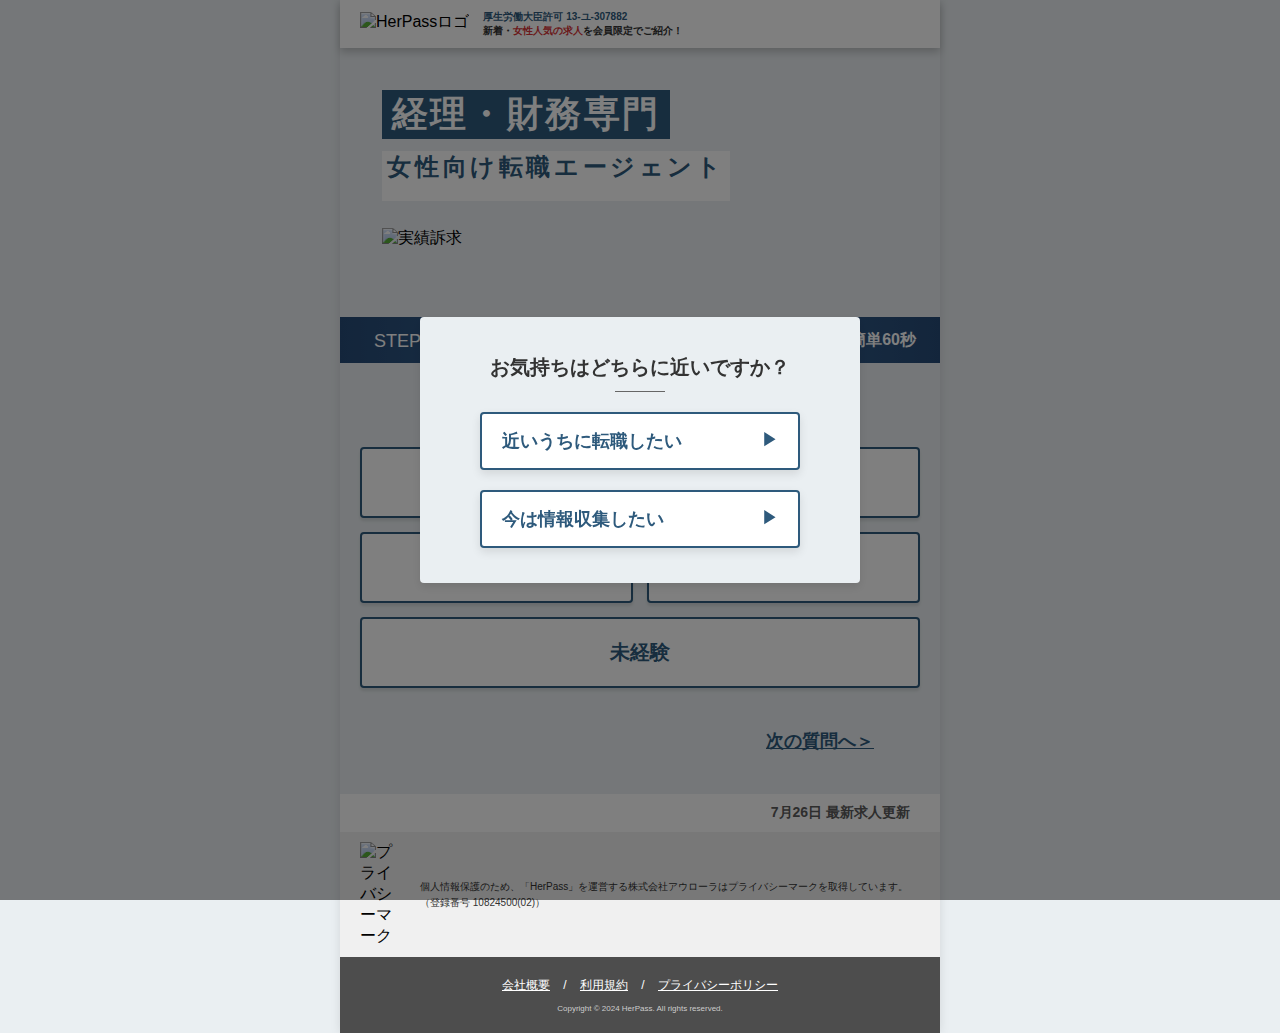
==== google-01/index.html @ 75fed2e5 "Update index.html" ====
<!DOCTYPE html>
<html lang="ja">
    <head>
        <!-- Google Tag Manager -->
<script>(function(w,d,s,l,i){w[l]=w[l]||[];w[l].push({'gtm.start':
new Date().getTime(),event:'gtm.js'});var f=d.getElementsByTagName(s)[0],
j=d.createElement(s),dl=l!='dataLayer'?'&l='+l:'';j.async=true;j.src=
'https://www.googletagmanager.com/gtm.js?id='+i+dl;f.parentNode.insertBefore(j,f);
})(window,document,'script','dataLayer','GTM-T2VVNZTH');</script>
<!-- End Google Tag Manager -->
        <meta charset="UTF-8">
        <meta name="viewport" content="width=device-width, initial-scale=1.0">
        <title>HerPass | 女性向け経理職特化転職エージェント</title>
        <meta nama="description" content="経理職特化の女性向け転職エージェント。取扱求人は経理・財務職に特化し、リモート可、収入アップなど、優良求人をご紹介可能。紹介後は、アドバイザーによる選考対策を実施。入社まで手厚くサポートいたします。">
        <link rel="stylesheet" href="styles.css">
    </head>
    <body>
        <!-- Google Tag Manager (noscript) -->
<noscript><iframe src="https://www.googletagmanager.com/ns.html?id=GTM-T2VVNZTH"
height="0" width="0" style="display:none;visibility:hidden"></iframe></noscript>
<!-- End Google Tag Manager (noscript) -->
        <header class="header">
            <div class="header-content">
                <img src="https://github.com/hiroto041/herpass-entryform-google/blob/main/HerPass%E3%83%AD%E3%82%B3%E3%82%99_%E9%80%8F%E9%81%8E%20.png?raw=true" alt="HerPassロゴ" class="logo">
                <div class="header-text">
                    <p class="header-text-top">厚生労働大臣許可 13-ユ-307882</p>
                    <p class="header-text-foot">新着・<span class="highlight-text">女性人気の求人</span>を会員限定でご紹介！</p>
                </div>
            </div>
        </header>
        
        <!-- モーダル -->
        <div id="modal" class="modal">
            <div class="modal-content">
                <h2>お気持ちはどちらに近いですか？</h2>
                <hr class="modal-divider">
                <button class="modal-button" onclick="selectIntent('soon')">
                    近いうちに転職したい <span class="modal-button-arrow">▶︎</span>
                </button>
                <button class="modal-button" onclick="selectIntent('research')">
                    今は情報収集したい <span class="modal-button-arrow">▶︎</span>
                </button>
            </div>
        </div>

        <!-- 離脱確認モーダル -->
        <div id="exitModal" class="modal-back" style="display: none;">
            <div class="modal-back-content">
                <button class="close-button" onclick="closeModal()">×</button>
                <h2>【10月28日 新着あり】<br><span class="hikoukai">非公開の人気求人多数！</span></h2>
                <div class="job-list">
                    <div class="job-item">
                        <img src="https://github.com/hiroto041/herpass-entryform-google/blob/main/%E9%9B%A2%E8%84%B1%E3%83%9B%E3%82%9A%E3%83%83%E3%83%95%E3%82%9A%E3%82%A2%E3%83%83%E3%83%95%E3%82%9A1.png?raw=true" alt="Job 1 Image">
                        <p class="salary"><span class="salary-nensyu">年収</span> <span class="salary-num">800</span><span class="salary-tani">万円</span></p>
                        <p class="company">東証グロース上場 IT企業</p>
                        <p class="tags"><span class="tag">リモート可</span> <span class="tag">フレックス</span></p>
                    </div>
                    <div class="job-item">
                        <img src="https://github.com/hiroto041/herpass-entryform-google/blob/main/%E9%9B%A2%E8%84%B1%E3%83%9B%E3%82%9A%E3%83%83%E3%83%95%E3%82%9A%E3%82%A2%E3%83%83%E3%83%95%E3%82%9A2.png?raw=true" alt="Job 2 Image">
                        <p class="salary"><span class="salary-nensyu">年収</span> <span class="salary-num">1,200</span><span class="salary-tani">万円</span></p>
                        <p class="company">エンタメ系急成長企業</p>
                        <p class="tags"><span class="tag">リモート可</span> <span class="tag">副業OK</span></p>
                    </div>
                    <div class="job-item">
                        <img src="https://github.com/hiroto041/herpass-entryform-google/blob/main/%E9%9B%A2%E8%84%B1%E3%83%9B%E3%82%9A%E3%83%83%E3%83%95%E3%82%9A%E3%82%A2%E3%83%83%E3%83%95%E3%82%9A3.png?raw=true" alt="Job 3 Image">
                        <p class="salary"><span class="salary-nensyu">年収</span> <span class="salary-num">600</span><span class="salary-tani">万円</span></p>
                        <p class="company">東証プライム上場メーカー</p>
                        <p class="tags"><span class="tag">完全週休2日</span> <span class="tag">リモート可</span></p>
                    </div>
                    <div class="job-item">
                        <img src="https://github.com/hiroto041/herpass-entryform-google/blob/main/%E9%9B%A2%E8%84%B1%E3%83%9B%E3%82%9A%E3%83%83%E3%83%95%E3%82%9A%E3%82%A2%E3%83%83%E3%83%95%E3%82%9A4.png?raw=true" alt="Job 4 Image">
                        <p class="salary"><span class="salary-nensyu">年収</span> <span class="salary-num">780</span><span class="salary-tani">万円</span></p>
                        <p class="company">東証プライム上場 IT企業</p>
                        <p class="tags"><span class="tag">年休127日</span> <span class="tag">フレックス</span></p>
                    </div>
                    <p class="disclaimer">※表示している求人は一例です。</p>
                </div>
                <div class="content-under">
                    <p class="description">ご入力いただくと<br>非公開求人をご紹介可能です。</p>
                    <button class="continue-button">入力を続ける ▶︎</button>
                </div>
            </div>
        </div>

        <script>
            document.addEventListener("DOMContentLoaded", function() {
                const dateElement = document.querySelector("#exitModal h2");
                const today = new Date();
                const month = today.getMonth() + 1;
                const day = today.getDate();
        
                dateElement.innerHTML = `【${month}月${day}日 新着あり】<br><span class="hikoukai">非公開の人気求人多数！</span>`;
            });
        </script>

        <!-- メインビジュアル -->
        <div class="main-visual ">
            <div class="main-visual-text">
                <h1>経理・財務専門</h1>
                <h2>女性向け転職エージェント</h2>
            </div>
            <img src="https://github.com/hiroto041/herpass-entryform-google/blob/main/%E5%AE%9F%E7%B8%BE.png?raw=true" alt="実績訴求">
        </div>


       
        <!-- プログレスバー -->
        <div class="progress-bar-container">
            <span class="step-text">STEP</span>
            <ul class="progress-bar">
                <li class="active"></li>
                <li></li>
                <li></li>
                <li></li>
                <li></li>
            </ul>
            <div class="vertical-line"></div>
            <span class="easy-text">簡単60秒</span>
        </div>
        

        <!-- フォーム -->
        <form id="multiStepForm">
            <div class="step-wrapper">
                <!-- STEP 1 -->
                <div class="step active">
                    <label class="label" for="experience">経理・財務の実務経験は何年ですか？</label>
                    <div class="options">
                        <button type="button" class="option-button" onclick="selectOption('3年未満', 'experience')">3年未満</button>
                        <button type="button" class="option-button" onclick="selectOption('3~5年', 'experience')">3~5年</button>
                        <button type="button" class="option-button" onclick="selectOption('6~10年', 'experience')">6~10年</button>
                        <button type="button" class="option-button" onclick="selectOption('11年以上', 'experience')">11年以上</button>
                        <button type="button" class="option-button option-button1-5" onclick="selectOption('未経験', 'experience')">未経験</button>
                    </div>
                    <div class="button-container-1">
                        <button class="next-button-1" type="button" onclick="nextStep()">次の質問へ＞</button>
                    </div>
                </div>

                <!-- STEP 2 (転職希望時期) -->
                <div class="step">
                    <label class="label" for="timing">転職希望時期はいつですか？</label>
                    <div class="options">
                        <!-- category='timing' を渡す -->
                        <button type="button" class="option-button" onclick="selectOption('すぐに', 'timing')">すぐに</button>
                        <button type="button" class="option-button" onclick="selectOption('3ヶ月以内', 'timing')">3ヶ月以内</button>
                        <button type="button" class="option-button" onclick="selectOption('6ヶ月以内', 'timing')">6ヶ月以内</button>
                        <button type="button" class="option-button" onclick="selectOption('1年以内', 'timing')">1年以内</button>
                        <button type="button" class="option-button" onclick="selectOption('まだ決まっていない', 'timing')">未定</button>
                    </div>
                    <div class="button-container">
                        <button class="back-button" type="button" onclick="prevStep()">＜前に戻る</button>
                        <button class="next-button" type="button" onclick="nextStep()">次の質問へ＞</button>
                    </div>
                </div>

                <!-- STEP 3 (現在の年収) -->
                <div class="step">
                    <label class="label" for="salary">現在の年収を教えてください</label>
                    <div class="options-3">
                        <!-- category='salary' を渡す -->
                        <button type="button" class="option-button-3" onclick="selectOption('300万円未満', 'salary')">300<span> 万円未満</span></button>
                        <button type="button" class="option-button-3" onclick="selectOption('300~399万円', 'salary')">300~399<span> 万円</span></button>
                        <button type="button" class="option-button-3" onclick="selectOption('400~499万円', 'salary')">400~499<span> 万円</span></button>
                        <button type="button" class="option-button-3" onclick="selectOption('500~599万円', 'salary')">500~599<span> 万円</span></button>
                        <button type="button" class="option-button-3" onclick="selectOption('600~699万円', 'salary')">600~699<span> 万円</span></button>
                        <button type="button" class="option-button-3" onclick="selectOption('700~799万円', 'salary')">700~799<span> 万円</span></button>
                        <button type="button" class="option-button-3" onclick="selectOption('800~999万円', 'salary')">800~999<span> 万円</span></button>
                        <button type="button" class="option-button-3" onclick="selectOption('1000~1199万円', 'salary')">1000<span> 万円〜</span></button>
                    </div>
                    <div class="button-container">
                        <button class="back-button" type="button" onclick="prevStep()">＜前に戻る</button>
                        <button class="next-button" type="button" onclick="nextStep()">次の質問へ＞</button>
                    </div>
                </div>

                <!-- STEP 4 -->
                <div class="step">
                    <div class="step-4">
                        <label class="label-lock"><img src="https://raw.githubusercontent.com/hiroto041/herpass-entryform-google/dbbeb725d29d3e082621451eec2b8fcae833cbe4/iconmonstr-lock-1.svg" alt=""><span>公開されません</span></label>
                        <label class="step-4-label" for="name">お名前</label>
                        <input type="text" id="name" placeholder="例：山田花子" required>
                        <label class="step-4-label" for="name">生まれ年（西暦）</label>
                        <input type="number" id="birthYear" placeholder="例：1993" min="18" required>
                        <span class="step-4-under">給与情報などがより正確にわかります。</span>
                        <!-- <div class="input-container">
                            <span class="input-label-left">西暦</span>
                            <input type="number" class="custom-input" placeholder="例:1993">
                            <span class="input-label-right">年</span>
                        </div> -->

                    </div>
                    
                    <div class="button-container">
                        <button class="back-button" type="button" onclick="prevStep()">＜前に戻る</button>
                        <button class="step-4-next" type="button" onclick="nextStep()">
                            <span class="next4">次へ</span>
                            <span class="mark4">▶︎</span>
                        </button>
                    </div>
                </div>

                <!-- STEP 5 -->
                <div class="step">
                    <div class="step-4">
                        <label class="label-lock"><img src="https://raw.githubusercontent.com/hiroto041/herpass-entryform-google/dbbeb725d29d3e082621451eec2b8fcae833cbe4/iconmonstr-lock-1.svg" alt=""><span>公開されません</span></label>
                        <label class="step-4-label" for="phone">携帯番号</label>
                        <input type="tel" id="phone" name="phone" placeholder="例：09012345678" required>
                        <label class="step-4-label" for="email">メールアドレス</label>
                        <input type="email" id="email" name="email" placeholder="例：hanako@example.com" required>
                    </div>
                    <div class="step-5-links">
                        <a href="https://lp.her-pass.jp/service-terms">利用規約</a> <span>・</span>
                        <a href="https://aurora.tokyo/profile/privacyhandle/">プライバシーポリシー</a>
                    </div>
                    <div class="button-container-5">
                        <button class="back-button" type="button" onclick="prevStep()">＜前に戻る</button>
                        <button class="step-5-con" type="submit">
                            <div>
                                <p class="consensus">利用規約に同意の上</p>
                                <p class="sign">会員登録する</p>
                            </div>
                            <span class="mark5">▶︎</span>
                        </button>
                    </div>
                </div>
            </div>
        </form>
        <div class="update">
            <span id="update-date"></span> 最新求人更新
        </div>
        
        <script>
            // 今日の日付を取得
            const today = new Date();
            const formattedDate = (today.getMonth() + 1) + '月' + today.getDate() + '日';
        
            // update-date に日付を挿入
            document.getElementById('update-date').textContent = formattedDate;
        </script>
        <!-- プライバシーマークに関する記載を追加 -->
        <div class="privacy-mark">
            <img src="https://github.com/hiroto041/herpass-entryform-google/blob/main/10824500_02_200_JP.png?raw=true" alt="プライバシーマーク">
            <p>
                個人情報保護のため、「HerPass」を運営する株式会社アウローラはプライバシーマークを取得しています。（登録番号 10824500(02)）
            </p>
        </div>


        <script src="script.js"></script>

    </body>   
    <footer class="footer">
        <div class="footer-links">
            <a href="https://aurora.tokyo/">会社概要</a> / 
            <a href="https://lp.her-pass.jp/service-terms">利用規約</a> / 
            <a href="https://aurora.tokyo/profile/privacyhandle/">プライバシーポリシー</a>
        </div>
        <div class="footer-copyright">
            Copyright © 2024 HerPass. All rights reserved.
        </div>
    </footer>
                  
</html>
---- google-01/styles.css ----
body {
    font-family: "YuGothic", "Yu Gothic", "Hiragino Kaku Gothic Pro", "Helvetica Neue", Arial, sans-serif;
    padding: 0px;
    margin: 0 auto;
    background-color: #EAEFF2;
    min-height: 100vh;     
    max-width: 600px; 
    box-shadow: 0 0 10px rgba(0, 0, 0, 0.1);
}



/* ヘッダーのスタイル */
.header {
    position: relative; 
    background-color: #ffffff;
    padding: 10px 20px;
    box-shadow: 0 4px 8px rgba(0, 0, 0, 0.2);
    display: flex;
    justify-content: center;
    z-index: 10;
}

.header-content {
    display: flex;
    align-items: center;
    width: 100%;
    max-width: 600px;
}

.logo {
    height: 25px;
}

.header-text {
    text-align: left;
    margin-left: 14px;
}



.header-text p {
    margin: 0;
    font-size: 10px;
}

.header-text-top {
    color: #2E5A7C;
    font-weight: bold;
}

.header-text-foot {
    color: #333333;
    font-weight: bold;
}

.highlight-text {
    color: #D53335; /* 赤い強調表示の部分 */
    font-weight: bold;
}



/* メインビジュアルのスタイル */
.main-visual {
    width: 100vw;
    max-width: 600px;
    aspect-ratio: 2214 / 994;
    background-image: url('https://github.com/hiroto041/herpass-entryform-google/blob/main/%E3%83%A1%E3%82%A4%E3%83%B3%E3%83%92%E3%82%99%E3%82%B7%E3%82%99%E3%83%A5%E3%82%A2%E3%83%ABaa.png?raw=true');
    background-size: cover;
    background-position: center;
    background-repeat: no-repeat;
    z-index: 1;
}



/* テキストを中央に配置 */
.main-visual-text {
    text-align: left;
    padding-left: 7%;
    padding-top: 7%;
}


/* h1とh2のスタイル */
.main-visual-text h1 {
    margin-top: 0px;
    margin-bottom: 0px;
    font-size: 6vw; /* 大きなフォントサイズ */
    font-weight: bold;
    color: white;
    background-color: #2E5A7C;
    /* background: linear-gradient(to right, #274B77, #274B77, #396A98, #396A98, #274B77); */
    width: 48vw;
    max-width: 288px;
    text-align: center;
    margin-bottom: 2vw;
    letter-spacing: 0.4vw;
}

.main-visual-text h2 {
    margin-top: 0px;
    margin-bottom: 0px;
    width: 65vw;
    max-width: 348px;
    color: #2E5A7C;
    background-color: white;
    text-align: center;
}

.main-visual-txt {
    font-size: 3.6vw;
    letter-spacing: 0.2vw;
    font-family: 'Yu Gothic', 'YuGothic', sans-serif;
    display: inline-block;
    vertical-align: middle;
    font-weight: 600;
}

.main-visual-num {
    font-size: 5.4vw;
    font-family: 'Avenir Next', 'Avenir', 'Helvetica', sans-serif;
    letter-spacing: 0vw;
    font-weight: 500;
    display: inline-block;
    vertical-align: middle;
    font-style: italic;
    padding-left: 0.4vw;
    padding-right: 0.4vw;
}


/* 画面幅が600px以上の場合のフォントサイズ */
@media (min-width: 600px) {
    .main-visual-text h1 {
        font-size: 36px; /* 横幅600px以上ではフォントサイズを24pxに固定 */
        margin-bottom: 12px;
        letter-spacing: 2.396px;
    }

    .main-visual-text h2 {
        font-size: 24px; /* 横幅600px以上ではフォントサイズを24pxに固定 */
        letter-spacing: 3.594px;
    }

}

@media (min-width: 550px) {
    .main-visual-text h2 {
        height: 50px;
    }

    .main-visual-txt {
        font-size: 19px;
        padding-top: 7px;
        letter-spacing: 1.2px;
    }

    .main-visual-num {
        font-size: 29px;
        padding-top: 6px;
    }
}


.main-visual img {

    width: 50%;
    padding-left: 7%;
    padding-top: 4.5%;
}







/* プログレスバー全体のコンテナ */
.progress-bar-container {
    display: flex;
    align-items: center;
    justify-content: space-between;
    padding: 8px 20px;
    /* background-color: #2E5A7C; */
    background: linear-gradient(to right, #274B77, #396A98, #274B77); 
    color: white;
}

/* 左側の「STEP」テキスト */
.step-text {
    font-size: 18px;
    margin-left: 14px;
    margin-right: -11px;
    margin-top: 2.5px;
    font-family: "Avenir", "Helvetica Neue", Arial, sans-serif;
}

/* プログレスバー本体 */
.progress-bar {
    display: flex;
    justify-content: space-between;
    flex-grow: 1;
    margin: 0 20px;
    padding: 0;
    list-style: none;
    counter-reset: step; /* ステップのカウンターをリセット */
    position: relative;
}

/* プログレスバーのステップスタイル */
.progress-bar li {
    position: relative;
    text-align: center;
    align-items: center;
    flex: 1.5;
    font-size: 16px;
    color: white;
    counter-increment: step; /* ステップをカウント */
    font-family: "Avenir", "Helvetica Neue", Arial, sans-serif;

}

/* ステップの番号部分と間の線を `::before` で表現 */
.progress-bar li::before {
    content: counter(step); /* ステップ番号を表示 */
    position: absolute;
    width: 25px;
    height: 25px;
    line-height: 25px;
    background-color: #628BA4; /* 非アクティブなステップの背景色 */
    border-radius: 50%;
    top: -12px;
    left: 50%;
    transform: translateX(-50%);
    z-index: 1;
    color: white;
    font-weight: bold;
}

/* ステップ間の線を同じく `::before` で管理 */
.progress-bar li::after {
    content: '';
    position: absolute;
    width: 100%;
    height: 1.5px;
    background-color: #628BA4; /* 非アクティブなステップ間の線 */
    top: 50%;
    left: 50%; /* ステップ中央から始まる */
    z-index: 0;
    transform: translateX(-108%); /* ステップ番号の真ん中まで線を伸ばす */
}

/* 最初のステップには線を描かない */
.progress-bar li:first-child::after {
    content: none;
}

/* アクティブなステップ */
.progress-bar li.active::before {
    background-color: white;
    color: #2E5A7C;
}

/* アクティブなステップの前のステップの線を白くする */
.progress-bar li.active::after {
    background-color: white;
}

/* 縦棒のスタイル */
.vertical-line {
    width: 1px;
    height: 30px;
    background-color: white;
    margin-left: 0px;
    margin-right: 20px;
}

/* 右側の「簡単60秒」テキスト */
.easy-text {
    font-size: 16px;
    margin-right: 4px;
    font-weight: bold;
}








/* フェードイン・フェードアウトのスタイル */
.step {
    display: none;
    text-align: center;
    /* opacity: 0;
    transition: opacity 0.5s ease; */
}



.step.active {
    display: block;
    /* opacity: 1; */
}

/* フォームのスタイル */
form {
    background: #EAEFF2;
    padding: 20px 20px 40px 20px;
    /* box-shadow: 0 0 10px rgba(0, 0, 0, 0.1); */
}

.label {
    color: #333333;
    font-size: 18px;
    font-weight: bold;
    display: block;
    margin-bottom: 30px;
    margin-top: 10px;
}

.step-4 {
    display: flex;
    flex-direction: column;
    align-items: center;
}

.label-lock {
    margin-top: 8px;
    margin-bottom: 14px;
}

.label-lock span {
    font-size: 12px;
    font-weight: bold;
    color: #333333;
}

.label-lock img {
    width: 10px;
    margin-right: 4px;
}

.step-4-label {
    font-weight: bold;
    font-size: 16px;
    color: #333333;
    margin-bottom: 5px;
    align-self: flex-start;
    padding-left: 7%;
}

.step-4-under {
    font-size: 14px;
    color: #333333;
    letter-spacing: 1px;
    margin-top: 10px;
    margin-bottom: 36px;
    font-weight: bold;
}

input[type="text"], input[type="number"], input[type="email"], input[type="tel"] {
    width: 80%;
    padding-top: 15px;
    padding-bottom: 15px;
    padding-right: 10px;
    padding-left: 10px;
    margin-bottom: 20px;
    border-radius: 4px;
    border: 2px solid #2E5A7C;
    font-size: 15px;
    box-shadow: 0 3px 3px rgba(0, 0, 0, 0.1); 
}


.next-button-1 {
    color: #2E5A7C;
    border: none;
    background-color: #EAEFF2;
    text-decoration: underline;
    font-size: 3vw;
    margin-left: 60vw;
    font-weight: bold;
}

.button-container {
    display: flex;
    align-items: center;
    justify-content: space-between;
}

.button-container-5 {
    display: flex;
    align-items: center;
    justify-content: space-between;
    margin-top: 26px;
}

.next-button {
    color: #2E5A7C;
    border: none;
    background-color: #EAEFF2;
    text-decoration: underline;
    font-size: 3vw;
    font-weight: bold;
}

.back-button {
    color: #2E5A7C;
    border: none;
    background-color: #EAEFF2;
    text-decoration: underline;
    font-size: 3vw;
    font-weight: bold;
}

/* 画面幅が600px以上の場合のフォントサイズ */
@media (min-width: 600px) {
    .next-button-1 {
        font-size: 18px;
        margin-left: 360px;
    }
    .next-button {
        font-size: 18px; /* 横幅600px以上ではフォントサイズを24pxに固定 */
    }
    .back-button {
        font-size: 18px;
    }
}



.step-4-next {
    background-color: #5EBF89;
    color: white;
    width: 58%;
    height: 12vw;
    box-shadow: 0 2px 4px rgba(0, 0, 0, 0.2); 
    border: none; /* ボーダーなし */
    border-radius: 8px; /* 角を丸める */
    position: relative; 
    text-align: center;
}

.next4{
    font-weight: bold;
    font-size: 4vw;
}

@media (min-width: 450px) {
    .step-4-next {
        width: 226px;
        height: 52px;
    }

    .next4 {
        font-size: 18px;
    }
}

.mark4 {
    font-weight: bold;
    margin-left: 10px;
    position: absolute; /* 絶対配置で右寄せ */
    right: 15px; /* 右端から15pxの位置に配置 */
    top: 30%; 
    font-size: 14px;
}

@media (min-width: 390px) {
    .mark4 {
        top: 27%;
        font-size: 18px;
    }
}

.step-5-links {
    margin-bottom: 36px;
}

.step-5-links span {
    color: #5C5C5C;
    margin: 20px 0px;
    font-size: 2vw;
    font-weight: bold;
}

.step-5-links a {
    color: #5C5C5C;
    margin: 20px 0px;
    font-size: 2.3vw;
    font-weight: bold;
}

.step-5-con {
    background-color: #5EBF89;
    color: white;
    width: 60%;
    padding: 10px 0px;
    box-shadow: 0 2px 4px rgba(0, 0, 0, 0.2); 
    border: none; /* ボーダーなし */
    border-radius: 8px; /* 角を丸める */
    position: relative; 
    text-align: center;
}

.step-5-con p {
    margin-top: 0px;
    margin-bottom: 0px;
}


.consensus {
    font-size: 2.5vw;
    font-weight: bold;
    letter-spacing: 0.5vw;
}


.sign {
    font-size: 4vw;
    font-weight: bold;
    letter-spacing: 1vw;
}

.mark5 {
    font-weight: bold;
    position: absolute; /* 絶対配置で右寄せ */
    right: 15px; /* 右端から15pxの位置に配置 */
    top: 32%; 
    font-size: 16px;
}

@media (min-width: 450px) {
    .step-5-links a {
        font-size: 10.35px;
    }
    .step-5-links span {
        font-size: 9px;
    }
    .step-5-con {
        width: 246px;
    }
    .consensus {
        font-size: 11.25px;
        letter-spacing: 3px;
    }
    .sign {
        font-size: 18px;
        letter-spacing: 6px;
    }
}

.mark5 {
    font-weight: bold;
    position: absolute; /* 絶対配置で右寄せ */
    right: 15px; /* 右端から15pxの位置に配置 */
    top: 32%; 
    font-size: 14px;
}

@media (min-width: 390px) {
    .mark5 {
        top: 30%;
        font-size: 18px;
    }
}




/* 選択肢ボタンのスタイル */
.options {
    display: flex;
    flex-wrap: wrap;
    gap: 14px;
    justify-content: center;  /* 中央揃え */
    margin-bottom: 40px;
}

.option-button {
    flex: 1 1 calc(40% - 20px); /* 45%の幅で、間に20pxの余白 */
    background-color: #ffffff;
    color: #2E5A7C;
    border: 2px solid #2E5A7C; /* ボーダーを少し太くして目立たせる */
    border-radius: 4px;
    padding: 20px;
    text-align: center;
    font-size: 20px;  /* フォントサイズを少し大きく */
    cursor: pointer;
    transition: background-color 0.3s;
    box-shadow: 0 3px 3px rgba(0, 0, 0, 0.1); /* 軽いシャドウ */
    font-weight: bold;
}

.option-button:hover {
    background-color: #ddd;
}

.option-button.selected {
    background-color: #2E5A7C;
    color: white;
    border-color: #2E5A7C;  /* 緑のボーダーで選択されたことを強調 */
}

.options-3 {
    display: flex;
    flex-direction: column; /* 縦に並べる */
    gap: 10px;
    align-items: center;  /* ボタンを中央揃え */
    margin-bottom: 40px;
}

.option-button-3 {
    width: 80%;  /* ボタン幅を80%に設定 */
    background-color: #ffffff;
    color: #2E5A7C;
    border: 2px solid #2E5A7C; /* ボーダーを少し太くして目立たせる */
    border-radius: 4px;
    padding: 5px 20px;
    text-align: center;
    font-size: 20px;  /* フォントサイズを少し大きく */
    cursor: pointer;
    transition: background-color 0.3s;
    box-shadow: 0 2px 4px rgba(0, 0, 0, 0.1); /* 軽いシャドウ */
    font-weight: bold;
}

@media (min-width: 500px) {
    .option-button-3 {
        width: 368px;
    }
}

.option-button-3 span {
    font-weight: bold;
    font-size: 14px;
}

.option-button-3:hover {
    background-color: #ddd;
}

.option-button-3.selected {
    background-color: #2E5A7C;
    color: white;
    border-color: #2E5A7C;  /* 緑のボーダーで選択されたことを強調 */
}



.modal.hidden {
    opacity: 0;
    transition: opacity 0.5s ease;
}


.modal[style*="display: none"] {
    display: none !important;
}

.modal-content {
    background-color: white;
    padding: 20px;
    border-radius: 8px;
    text-align: center;
    width: 90%;
    max-width: 400px;
}

.modal button {
    margin-top: 20px;
    cursor: pointer;
}

.update {
    text-align: right;  /* コンテンツを右寄せ */
    font-size: 14px;
    font-weight: bold;
    color: #5C5C5C; 
    padding-top: 10px;
    padding-bottom: 10px;
    padding-right: 30px;
    background-color: white;
}

.privacy-mark {
    display: flex;
    align-items: center;
    justify-content: center;
    background-color: #f0f0f0;
    padding: 10px 20px 10px 20px;
}

.privacy-mark img {
    max-width: 40px;
    margin-right: 20px;
}

.privacy-mark p {
    font-size: 10px;
    color: #333;
    line-height: 1.6;
}

.footer {
    background-color: #4d4d4d; /* ダークグレー背景 */
    color: white;
    padding: 20px;
    text-align: center;
    font-size: 12px;
}

.footer-links a {
    color: white;
    margin: 0 10px;
}

.footer-links a:hover {
    text-decoration: none; /* ホバー時の下線 */
}

.footer-copyright {
    margin-top: 10px;
    font-size: 8px;
    color: #ccc;
}



/* モーダルのスタイル */
/* .modal {
    display: flex;
    opacity: 1;
    position: fixed;
    z-index: 1000;
    left: 0;
    top: 0;
    width: 100%;
    height: 100%;
    background-color: rgba(0, 0, 0, 0.5);
    justify-content: center;
    align-items: center;
    transition: opacity 0.5s ease;  
} */

/* モーダル全体のスタイル */
.modal {
    display: flex;
    opacity: 1;
    position: fixed;
    z-index: 1000;
    left: 0;
    top: 0;
    width: 100%;
    height: 100%;
    background-color: rgba(0, 0, 0, 0.5);
    justify-content: center;
    align-items: center;
}

.modal.hidden {
    opacity: 0;
    transition: opacity 0.5s ease;
}

.modal[style*="display: none"] {
    display: none !important;
}

/* モーダルのコンテンツスタイル */
.modal-content {
    background-color: #EAEFF2;
    padding: 20px;
    border-radius: 4px;
    text-align: center;
    width: 80%; /* 幅を80%に設定 */
    max-width: 400px;
    box-shadow: 0px 4px 10px rgba(0, 0, 0, 0.1);
}

.modal h2 {
    color: #333333;
    font-size: 20px;
    font-weight: bold;
    margin-bottom: 10px;
}

/* 区切り線のスタイル */
.modal-divider {
    width: 50px;
    margin: 10px auto;
    border: 0;
    border-top: 1px solid #666;
}

/* モーダル内のボタンスタイル */
.modal-button {
    background-color: white;
    color: #2E5A7C;
    font-size: 18px;
    font-weight: bold;
    padding: 15px 20px;
    border: 2px solid #2E5A7C;
    border-radius: 4px;
    width: 80%;
    max-width: 350px;
    margin: 0 auto 15px; /* 中央揃え */
    display: flex;
    justify-content: space-between;
    align-items: center;
    cursor: pointer;
    transition: background-color 0.3s ease, border-color 0.3s ease;
    box-shadow: 0px 4px 10px rgba(0, 0, 0, 0.1);
}

.modal-button:hover {
    background-color: #F2F4F4;
    border-color: #2E5A7C;
}

.modal-button-arrow {
    font-size: 16px;
    color: #2E5A7C;
}

/* モバイル対応: 横幅が600px以下の場合 */
@media (max-width: 600px) {
    .modal-content {
        width: 80%; /* モバイル時は80%の幅に設定 */
    }
}


/* 光るアニメーション */
@keyframes shine {
    0% {
        box-shadow: 0 0 2px #F39C12;
    }
    50% {
        box-shadow: 0 0 10px #F39C12, 0 0 20px #F39C12;
    }
    100% {
        box-shadow: 0 0 2px #F39C12;
    }
}

.button-glow {
    animation: shine 1s infinite;
}

/* 離脱確認モーダルのスタイル（既存のモーダルスタイルに準拠） */
.modal-back {
    position: fixed;
    top: 0;
    left: 0;
    width: 100%;
    height: 100%;
    background-color: rgba(0, 0, 0, 0.5);
    display: flex;
    align-items: center;
    justify-content: center;
    z-index: 1000;
}

.modal-back-content {
    background-color: #EAEFF2;
    border-radius: 8px;
    padding: 0px;
    max-width: 500px;
    width: 90%;
    text-align: center;
    position: relative;
    box-shadow: 0px 4px 10px rgba(0, 0, 0, 0.1);
}

.close-button {
    position: absolute;
    top: 6px;
    right: 2px;
    background: none;
    border: none;
    font-size: 26px;
    cursor: pointer;
    color: #333333;
}

.modal-back-content h2 {
    color: #2E5A7C;
    font-size: 18px;
    font-weight: bold;
    margin-bottom: 20px;
    margin-top: 20px;
    line-height: 1.5;
}

.hikoukai {
    font-size: 18px;
    color: #333333;
}

.job-list {
    display: flex;
    flex-wrap: wrap;
    gap: 10px;
    justify-content: center;
}

.job-item {
    background-color: #ffffff;
    border-radius: 8px;
    padding: 10px;
    width: calc(40% - 10px);
    text-align: center;
}

.job-item img {
    width: 100%;
    border-radius: 0px;
}

.salary {
    color: #2E5A7C;
    margin: 0px;
}

.salary-nensyu {
    font-size: 10px;
} 

.salary-num {
    font-size: 20px;
    font-weight: bold;
}

.salary-tani{
    font-size: 14px;
    font-weight: bold;
}

.company {
    font-size: 10px;
    color: #333333;
    font-weight: bold;
    margin: 0px;
}

.tags {
    margin: 0px;
}

.tag {
    font-size: 10px;
    color: #333333;
    font-weight: bold;
    margin-top: 5px;
    background-color: #EEECEB;
    padding: 4px;
    border-radius: 2px;
}

.disclaimer {
    font-size: 10px;
    color: #333333;
    margin: 0px;
}

.description {
    padding-top: 20px;
    font-size: 18px;
    color: #333333;
    margin-top: 20px;
    font-weight: bold;
}

.content-under {
    background-color: white;
    border-radius: 0 0 8px 8px; 
}

.continue-button {
    background-color: #5EBF89;
    color: white;
    font-size: 18px;
    padding: 14px 60px;
    margin-bottom: 20px;
    border: none;
    border-radius: 5px;
    cursor: pointer;
    box-shadow: 0px 4px 8px rgba(0, 0, 0, 0.2);
    transition: background-color 0.3s;
}

.continue-button:hover {
    background-color: #4da874;
}
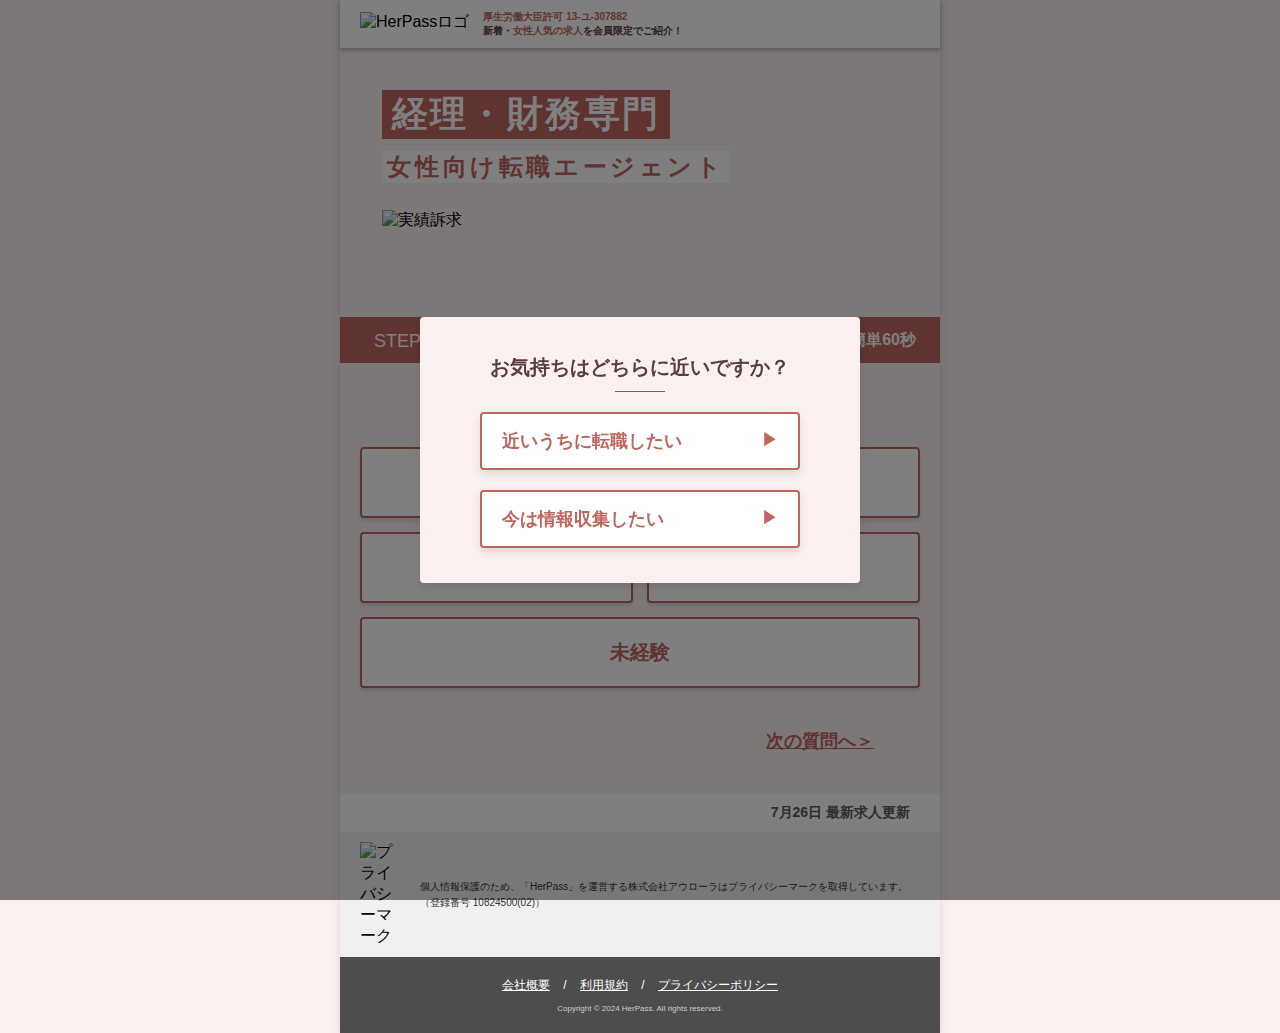
==== commit f15d1406: "Update index.html" ====
--- a/google-01/index.html
+++ b/google-01/index.html
@@ -44,7 +44,7 @@
         </div>
 
         <!-- 離脱確認モーダル -->
-        <div id="exitModal" class="modal-back" style="display: none;">
+        <!-- <div id="exitModal" class="modal-back" style="display: none;">
             <div class="modal-back-content">
                 <button class="close-button" onclick="closeModal()">×</button>
                 <h2>【10月28日 新着あり】<br><span class="hikoukai">非公開の人気求人多数！</span></h2>
@@ -91,7 +91,7 @@
         
                 dateElement.innerHTML = `【${month}月${day}日 新着あり】<br><span class="hikoukai">非公開の人気求人多数！</span>`;
             });
-        </script>
+        </script> -->
 
         <!-- メインビジュアル -->
         <div class="main-visual ">
@@ -99,7 +99,7 @@
                 <h1>経理・財務専門</h1>
                 <h2>女性向け転職エージェント</h2>
             </div>
-            <img src="https://github.com/hiroto041/herpass-entryform-google/blob/main/%E5%AE%9F%E7%B8%BE.png?raw=true" alt="実績訴求">
+            <img src="https://github.com/hiroto041/herpass-entryform-google/blob/main/Frame%202547.png?raw=true" alt="実績訴求">
         </div>
 
 
--- a/google-01/styles.css
+++ b/google-01/styles.css
@@ -2,7 +2,7 @@
     font-family: "YuGothic", "Yu Gothic", "Hiragino Kaku Gothic Pro", "Helvetica Neue", Arial, sans-serif;
     padding: 0px;
     margin: 0 auto;
-    background-color: #EAEFF2;
+    background-color: #F9F0EF;
     min-height: 100vh;     
     max-width: 600px; 
     box-shadow: 0 0 10px rgba(0, 0, 0, 0.1);
@@ -12,13 +12,11 @@
 
 /* ヘッダーのスタイル */
 .header {
-    position: relative; 
     background-color: #ffffff;
     padding: 10px 20px;
-    box-shadow: 0 4px 8px rgba(0, 0, 0, 0.2);
+    box-shadow: 0px 2px 5px rgba(0, 0, 0, 0.3);
     display: flex;
     justify-content: center;
-    z-index: 10;
 }
 
 .header-content {
@@ -45,17 +43,17 @@
 }
 
 .header-text-top {
-    color: #2E5A7C;
+    color: #BF665E;
     font-weight: bold;
 }
 
 .header-text-foot {
-    color: #333333;
+    color: #593E3C;
     font-weight: bold;
 }
 
 .highlight-text {
-    color: #D53335; /* 赤い強調表示の部分 */
+    color: #BF665E; /* 赤い強調表示の部分 */
     font-weight: bold;
 }
 
@@ -70,7 +68,6 @@
     background-size: cover;
     background-position: center;
     background-repeat: no-repeat;
-    z-index: 1;
 }
 
 
@@ -82,7 +79,6 @@
     padding-top: 7%;
 }
 
-
 /* h1とh2のスタイル */
 .main-visual-text h1 {
     margin-top: 0px;
@@ -90,7 +86,7 @@
     font-size: 6vw; /* 大きなフォントサイズ */
     font-weight: bold;
     color: white;
-    background-color: #2E5A7C;
+    background-color: #BF665E;
     /* background: linear-gradient(to right, #274B77, #274B77, #396A98, #396A98, #274B77); */
     width: 48vw;
     max-width: 288px;
@@ -102,34 +98,14 @@
 .main-visual-text h2 {
     margin-top: 0px;
     margin-bottom: 0px;
-    width: 65vw;
+    font-size: 4vw;
+    width: 58vw;
     max-width: 348px;
-    color: #2E5A7C;
+    color: #BF665E;
     background-color: white;
     text-align: center;
-}
-
-.main-visual-txt {
-    font-size: 3.6vw;
-    letter-spacing: 0.2vw;
-    font-family: 'Yu Gothic', 'YuGothic', sans-serif;
-    display: inline-block;
-    vertical-align: middle;
-    font-weight: 600;
-}
-
-.main-visual-num {
-    font-size: 5.4vw;
-    font-family: 'Avenir Next', 'Avenir', 'Helvetica', sans-serif;
-    letter-spacing: 0vw;
-    font-weight: 500;
-    display: inline-block;
-    vertical-align: middle;
-    font-style: italic;
-    padding-left: 0.4vw;
-    padding-right: 0.4vw;
-}
-
+    letter-spacing: 0.6vw;
+}
 
 /* 画面幅が600px以上の場合のフォントサイズ */
 @media (min-width: 600px) {
@@ -144,23 +120,7 @@
         letter-spacing: 3.594px;
     }
 
-}
-
-@media (min-width: 550px) {
-    .main-visual-text h2 {
-        height: 50px;
-    }
-
-    .main-visual-txt {
-        font-size: 19px;
-        padding-top: 7px;
-        letter-spacing: 1.2px;
-    }
-
-    .main-visual-num {
-        font-size: 29px;
-        padding-top: 6px;
-    }
+
 }
 
 
@@ -183,8 +143,8 @@
     align-items: center;
     justify-content: space-between;
     padding: 8px 20px;
-    /* background-color: #2E5A7C; */
-    background: linear-gradient(to right, #274B77, #396A98, #274B77); 
+    background-color: #BF665E;
+    /* background: linear-gradient(to right, #274B77, #396A98, #274B77); 背景のグラデーション */
     color: white;
 }
 
@@ -229,7 +189,7 @@
     width: 25px;
     height: 25px;
     line-height: 25px;
-    background-color: #628BA4; /* 非アクティブなステップの背景色 */
+    background-color: #DFB2AE; /* 非アクティブなステップの背景色 */
     border-radius: 50%;
     top: -12px;
     left: 50%;
@@ -245,7 +205,7 @@
     position: absolute;
     width: 100%;
     height: 1.5px;
-    background-color: #628BA4; /* 非アクティブなステップ間の線 */
+    background-color: #DFB2AE; /* 非アクティブなステップ間の線 */
     top: 50%;
     left: 50%; /* ステップ中央から始まる */
     z-index: 0;
@@ -260,7 +220,7 @@
 /* アクティブなステップ */
 .progress-bar li.active::before {
     background-color: white;
-    color: #2E5A7C;
+    color: #BF665E;
 }
 
 /* アクティブなステップの前のステップの線を白くする */
@@ -308,13 +268,13 @@
 
 /* フォームのスタイル */
 form {
-    background: #EAEFF2;
+    background: #F9F0EF;
     padding: 20px 20px 40px 20px;
     /* box-shadow: 0 0 10px rgba(0, 0, 0, 0.1); */
 }
 
 .label {
-    color: #333333;
+    color: #593E3C;
     font-size: 18px;
     font-weight: bold;
     display: block;
@@ -336,7 +296,7 @@
 .label-lock span {
     font-size: 12px;
     font-weight: bold;
-    color: #333333;
+    color: #593E3C;
 }
 
 .label-lock img {
@@ -347,7 +307,7 @@
 .step-4-label {
     font-weight: bold;
     font-size: 16px;
-    color: #333333;
+    color: #593E3C;
     margin-bottom: 5px;
     align-self: flex-start;
     padding-left: 7%;
@@ -355,7 +315,7 @@
 
 .step-4-under {
     font-size: 14px;
-    color: #333333;
+    color: #593E3C;
     letter-spacing: 1px;
     margin-top: 10px;
     margin-bottom: 36px;
@@ -370,16 +330,16 @@
     padding-left: 10px;
     margin-bottom: 20px;
     border-radius: 4px;
-    border: 2px solid #2E5A7C;
+    border: 2px solid #BF665E;
     font-size: 15px;
     box-shadow: 0 3px 3px rgba(0, 0, 0, 0.1); 
 }
 
 
 .next-button-1 {
-    color: #2E5A7C;
+    color: #BF665E;
     border: none;
-    background-color: #EAEFF2;
+    background-color: #F9F0EF;
     text-decoration: underline;
     font-size: 3vw;
     margin-left: 60vw;
@@ -400,18 +360,18 @@
 }
 
 .next-button {
-    color: #2E5A7C;
+    color: #BF665E;
     border: none;
-    background-color: #EAEFF2;
+    background-color: #F9F0EF;
     text-decoration: underline;
     font-size: 3vw;
     font-weight: bold;
 }
 
 .back-button {
-    color: #2E5A7C;
+    color: #BF665E;
     border: none;
-    background-color: #EAEFF2;
+    background-color: #F9F0EF;
     text-decoration: underline;
     font-size: 3vw;
     font-weight: bold;
@@ -584,8 +544,8 @@
 .option-button {
     flex: 1 1 calc(40% - 20px); /* 45%の幅で、間に20pxの余白 */
     background-color: #ffffff;
-    color: #2E5A7C;
-    border: 2px solid #2E5A7C; /* ボーダーを少し太くして目立たせる */
+    color: #BF665E;
+    border: 2px solid #BF665E; /* ボーダーを少し太くして目立たせる */
     border-radius: 4px;
     padding: 20px;
     text-align: center;
@@ -601,9 +561,9 @@
 }
 
 .option-button.selected {
-    background-color: #2E5A7C;
-    color: white;
-    border-color: #2E5A7C;  /* 緑のボーダーで選択されたことを強調 */
+    background-color: #BF665E;
+    color: white;
+    border-color: #BF665E;  /* 緑のボーダーで選択されたことを強調 */
 }
 
 .options-3 {
@@ -617,8 +577,8 @@
 .option-button-3 {
     width: 80%;  /* ボタン幅を80%に設定 */
     background-color: #ffffff;
-    color: #2E5A7C;
-    border: 2px solid #2E5A7C; /* ボーダーを少し太くして目立たせる */
+    color: #BF665E;
+    border: 2px solid #BF665E; /* ボーダーを少し太くして目立たせる */
     border-radius: 4px;
     padding: 5px 20px;
     text-align: center;
@@ -645,9 +605,9 @@
 }
 
 .option-button-3.selected {
-    background-color: #2E5A7C;
-    color: white;
-    border-color: #2E5A7C;  /* 緑のボーダーで選択されたことを強調 */
+    background-color: #BF665E;
+    color: white;
+    border-color: #BF665E;  /* 緑のボーダーで選択されたことを強調 */
 }
 
 
@@ -773,7 +733,7 @@
 
 /* モーダルのコンテンツスタイル */
 .modal-content {
-    background-color: #EAEFF2;
+    background-color: #F9F0EF;
     padding: 20px;
     border-radius: 4px;
     text-align: center;
@@ -783,7 +743,7 @@
 }
 
 .modal h2 {
-    color: #333333;
+    color: #593E3C;
     font-size: 20px;
     font-weight: bold;
     margin-bottom: 10px;
@@ -800,11 +760,11 @@
 /* モーダル内のボタンスタイル */
 .modal-button {
     background-color: white;
-    color: #2E5A7C;
+    color: #BF665E;
     font-size: 18px;
     font-weight: bold;
     padding: 15px 20px;
-    border: 2px solid #2E5A7C;
+    border: 2px solid #BF665E;
     border-radius: 4px;
     width: 80%;
     max-width: 350px;
@@ -819,12 +779,12 @@
 
 .modal-button:hover {
     background-color: #F2F4F4;
-    border-color: #2E5A7C;
+    border-color: #BF665E;
 }
 
 .modal-button-arrow {
     font-size: 16px;
-    color: #2E5A7C;
+    color: #BF665E;
 }
 
 /* モバイル対応: 横幅が600px以下の場合 */
@@ -867,7 +827,7 @@
 }
 
 .modal-back-content {
-    background-color: #EAEFF2;
+    background-color: #F9F0EF;
     border-radius: 8px;
     padding: 0px;
     max-width: 500px;
@@ -885,11 +845,11 @@
     border: none;
     font-size: 26px;
     cursor: pointer;
-    color: #333333;
+    color: #593E3C;
 }
 
 .modal-back-content h2 {
-    color: #2E5A7C;
+    color: #BF665E;
     font-size: 18px;
     font-weight: bold;
     margin-bottom: 20px;
@@ -899,7 +859,7 @@
 
 .hikoukai {
     font-size: 18px;
-    color: #333333;
+    color: #593E3C;
 }
 
 .job-list {
@@ -923,7 +883,7 @@
 }
 
 .salary {
-    color: #2E5A7C;
+    color: #BF665E;
     margin: 0px;
 }
 
@@ -943,7 +903,7 @@
 
 .company {
     font-size: 10px;
-    color: #333333;
+    color: #593E3C;
     font-weight: bold;
     margin: 0px;
 }
@@ -954,7 +914,7 @@
 
 .tag {
     font-size: 10px;
-    color: #333333;
+    color: #593E3C;
     font-weight: bold;
     margin-top: 5px;
     background-color: #EEECEB;
@@ -964,14 +924,14 @@
 
 .disclaimer {
     font-size: 10px;
-    color: #333333;
+    color: #593E3C;
     margin: 0px;
 }
 
 .description {
     padding-top: 20px;
     font-size: 18px;
-    color: #333333;
+    color: #593E3C;
     margin-top: 20px;
     font-weight: bold;
 }
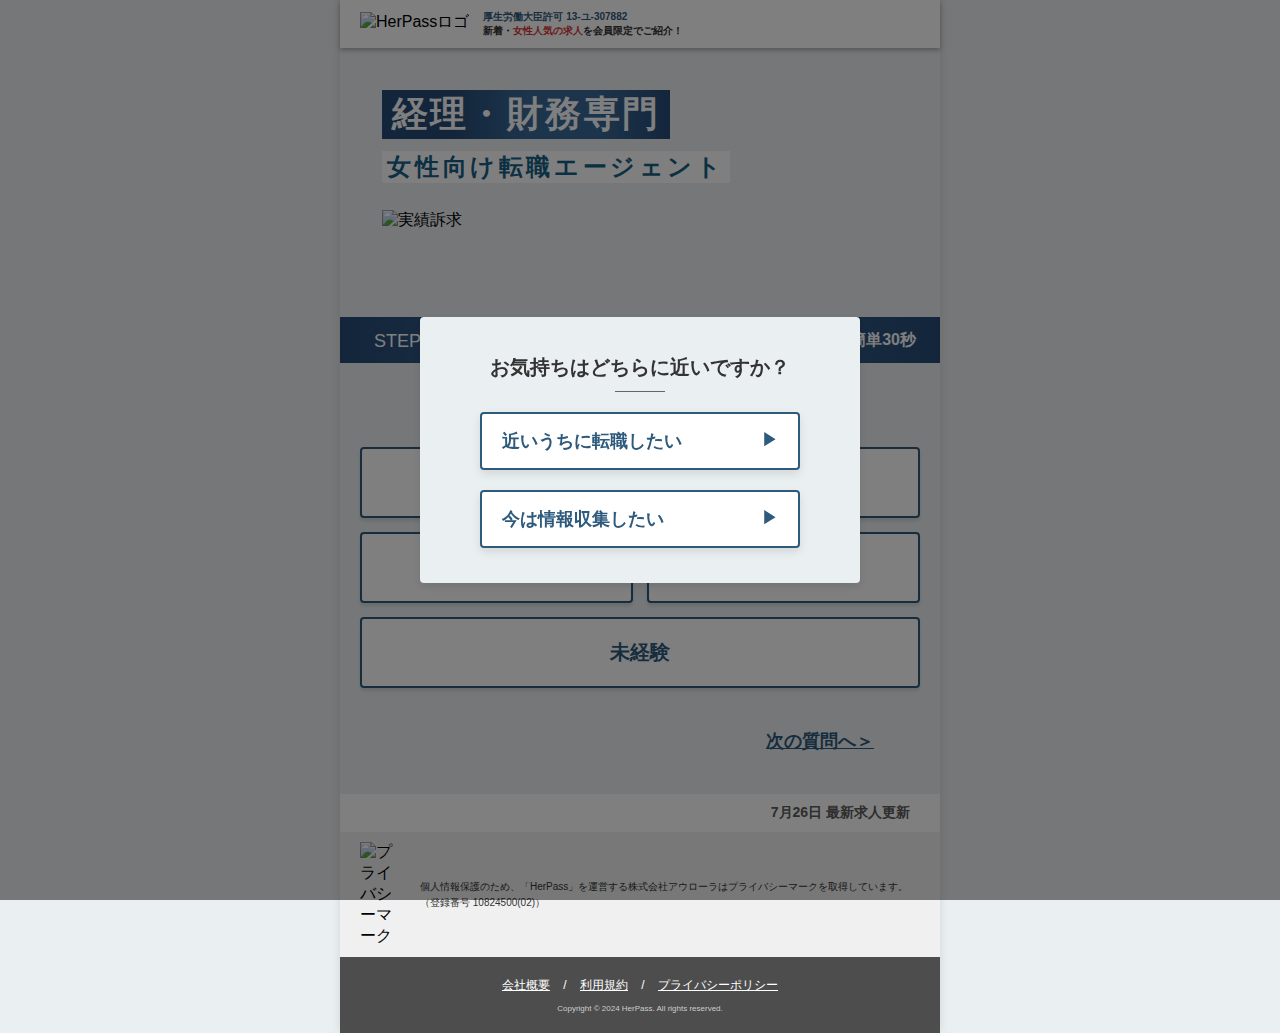
==== commit 7b556b76: "Update index.html" ====
--- a/google-01/index.html
+++ b/google-01/index.html
@@ -115,7 +115,7 @@
                 <li></li>
             </ul>
             <div class="vertical-line"></div>
-            <span class="easy-text">簡単60秒</span>
+            <span class="easy-text">簡単30秒</span>
         </div>
         
 
--- a/google-01/styles.css
+++ b/google-01/styles.css
@@ -2,7 +2,7 @@
     font-family: "YuGothic", "Yu Gothic", "Hiragino Kaku Gothic Pro", "Helvetica Neue", Arial, sans-serif;
     padding: 0px;
     margin: 0 auto;
-    background-color: #F9F0EF;
+    background-color: #EAEFF2;
     min-height: 100vh;     
     max-width: 600px; 
     box-shadow: 0 0 10px rgba(0, 0, 0, 0.1);
@@ -43,17 +43,17 @@
 }
 
 .header-text-top {
-    color: #BF665E;
+    color: #2E5A7C;
     font-weight: bold;
 }
 
 .header-text-foot {
-    color: #593E3C;
+    color: #333333;
     font-weight: bold;
 }
 
 .highlight-text {
-    color: #BF665E; /* 赤い強調表示の部分 */
+    color: #D53335; /* 赤い強調表示の部分 */
     font-weight: bold;
 }
 
@@ -86,8 +86,8 @@
     font-size: 6vw; /* 大きなフォントサイズ */
     font-weight: bold;
     color: white;
-    background-color: #BF665E;
-    /* background: linear-gradient(to right, #274B77, #274B77, #396A98, #396A98, #274B77); */
+    background-color: #2E5A7C;
+    background: linear-gradient(to right, #274B77, #274B77, #396A98, #396A98, #274B77);
     width: 48vw;
     max-width: 288px;
     text-align: center;
@@ -101,7 +101,7 @@
     font-size: 4vw;
     width: 58vw;
     max-width: 348px;
-    color: #BF665E;
+    color: #176086;
     background-color: white;
     text-align: center;
     letter-spacing: 0.6vw;
@@ -143,8 +143,8 @@
     align-items: center;
     justify-content: space-between;
     padding: 8px 20px;
-    background-color: #BF665E;
-    /* background: linear-gradient(to right, #274B77, #396A98, #274B77); 背景のグラデーション */
+    background-color: #2E5A7C;
+    background: linear-gradient(to right, #274B77, #396A98, #274B77);
     color: white;
 }
 
@@ -189,7 +189,7 @@
     width: 25px;
     height: 25px;
     line-height: 25px;
-    background-color: #DFB2AE; /* 非アクティブなステップの背景色 */
+    background-color: #628BA4; /* 非アクティブなステップの背景色 */
     border-radius: 50%;
     top: -12px;
     left: 50%;
@@ -205,7 +205,7 @@
     position: absolute;
     width: 100%;
     height: 1.5px;
-    background-color: #DFB2AE; /* 非アクティブなステップ間の線 */
+    background-color: #628BA4; /* 非アクティブなステップ間の線 */
     top: 50%;
     left: 50%; /* ステップ中央から始まる */
     z-index: 0;
@@ -220,7 +220,7 @@
 /* アクティブなステップ */
 .progress-bar li.active::before {
     background-color: white;
-    color: #BF665E;
+    color: #2E5A7C;
 }
 
 /* アクティブなステップの前のステップの線を白くする */
@@ -268,13 +268,13 @@
 
 /* フォームのスタイル */
 form {
-    background: #F9F0EF;
+    background: #EAEFF2;
     padding: 20px 20px 40px 20px;
     /* box-shadow: 0 0 10px rgba(0, 0, 0, 0.1); */
 }
 
 .label {
-    color: #593E3C;
+    color: #333333;
     font-size: 18px;
     font-weight: bold;
     display: block;
@@ -296,7 +296,7 @@
 .label-lock span {
     font-size: 12px;
     font-weight: bold;
-    color: #593E3C;
+    color: #333333;
 }
 
 .label-lock img {
@@ -307,7 +307,7 @@
 .step-4-label {
     font-weight: bold;
     font-size: 16px;
-    color: #593E3C;
+    color: #333333;
     margin-bottom: 5px;
     align-self: flex-start;
     padding-left: 7%;
@@ -315,7 +315,7 @@
 
 .step-4-under {
     font-size: 14px;
-    color: #593E3C;
+    color: #333333;
     letter-spacing: 1px;
     margin-top: 10px;
     margin-bottom: 36px;
@@ -330,16 +330,16 @@
     padding-left: 10px;
     margin-bottom: 20px;
     border-radius: 4px;
-    border: 2px solid #BF665E;
+    border: 2px solid #2E5A7C;
     font-size: 15px;
     box-shadow: 0 3px 3px rgba(0, 0, 0, 0.1); 
 }
 
 
 .next-button-1 {
-    color: #BF665E;
+    color: #2E5A7C;
     border: none;
-    background-color: #F9F0EF;
+    background-color: #EAEFF2;
     text-decoration: underline;
     font-size: 3vw;
     margin-left: 60vw;
@@ -360,18 +360,18 @@
 }
 
 .next-button {
-    color: #BF665E;
+    color: #2E5A7C;
     border: none;
-    background-color: #F9F0EF;
+    background-color: #EAEFF2;
     text-decoration: underline;
     font-size: 3vw;
     font-weight: bold;
 }
 
 .back-button {
-    color: #BF665E;
+    color: #2E5A7C;
     border: none;
-    background-color: #F9F0EF;
+    background-color: #EAEFF2;
     text-decoration: underline;
     font-size: 3vw;
     font-weight: bold;
@@ -544,8 +544,8 @@
 .option-button {
     flex: 1 1 calc(40% - 20px); /* 45%の幅で、間に20pxの余白 */
     background-color: #ffffff;
-    color: #BF665E;
-    border: 2px solid #BF665E; /* ボーダーを少し太くして目立たせる */
+    color: #2E5A7C;
+    border: 2px solid #2E5A7C; /* ボーダーを少し太くして目立たせる */
     border-radius: 4px;
     padding: 20px;
     text-align: center;
@@ -561,9 +561,9 @@
 }
 
 .option-button.selected {
-    background-color: #BF665E;
-    color: white;
-    border-color: #BF665E;  /* 緑のボーダーで選択されたことを強調 */
+    background-color: #2E5A7C;
+    color: white;
+    border-color: #2E5A7C;  /* 緑のボーダーで選択されたことを強調 */
 }
 
 .options-3 {
@@ -577,8 +577,8 @@
 .option-button-3 {
     width: 80%;  /* ボタン幅を80%に設定 */
     background-color: #ffffff;
-    color: #BF665E;
-    border: 2px solid #BF665E; /* ボーダーを少し太くして目立たせる */
+    color: #2E5A7C;
+    border: 2px solid #2E5A7C; /* ボーダーを少し太くして目立たせる */
     border-radius: 4px;
     padding: 5px 20px;
     text-align: center;
@@ -605,9 +605,9 @@
 }
 
 .option-button-3.selected {
-    background-color: #BF665E;
-    color: white;
-    border-color: #BF665E;  /* 緑のボーダーで選択されたことを強調 */
+    background-color: #2E5A7C;
+    color: white;
+    border-color: #2E5A7C;  /* 緑のボーダーで選択されたことを強調 */
 }
 
 
@@ -733,7 +733,7 @@
 
 /* モーダルのコンテンツスタイル */
 .modal-content {
-    background-color: #F9F0EF;
+    background-color: #EAEFF2;
     padding: 20px;
     border-radius: 4px;
     text-align: center;
@@ -743,7 +743,7 @@
 }
 
 .modal h2 {
-    color: #593E3C;
+    color: #333333;
     font-size: 20px;
     font-weight: bold;
     margin-bottom: 10px;
@@ -760,11 +760,11 @@
 /* モーダル内のボタンスタイル */
 .modal-button {
     background-color: white;
-    color: #BF665E;
+    color: #2E5A7C;
     font-size: 18px;
     font-weight: bold;
     padding: 15px 20px;
-    border: 2px solid #BF665E;
+    border: 2px solid #2E5A7C;
     border-radius: 4px;
     width: 80%;
     max-width: 350px;
@@ -779,12 +779,12 @@
 
 .modal-button:hover {
     background-color: #F2F4F4;
-    border-color: #BF665E;
+    border-color: #2E5A7C;
 }
 
 .modal-button-arrow {
     font-size: 16px;
-    color: #BF665E;
+    color: #2E5A7C;
 }
 
 /* モバイル対応: 横幅が600px以下の場合 */
@@ -827,7 +827,7 @@
 }
 
 .modal-back-content {
-    background-color: #F9F0EF;
+    background-color: #EAEFF2;
     border-radius: 8px;
     padding: 0px;
     max-width: 500px;
@@ -845,11 +845,11 @@
     border: none;
     font-size: 26px;
     cursor: pointer;
-    color: #593E3C;
+    color: #333333;
 }
 
 .modal-back-content h2 {
-    color: #BF665E;
+    color: #2E5A7C;
     font-size: 18px;
     font-weight: bold;
     margin-bottom: 20px;
@@ -859,7 +859,7 @@
 
 .hikoukai {
     font-size: 18px;
-    color: #593E3C;
+    color: #333333;
 }
 
 .job-list {
@@ -883,7 +883,7 @@
 }
 
 .salary {
-    color: #BF665E;
+    color: #2E5A7C;
     margin: 0px;
 }
 
@@ -903,7 +903,7 @@
 
 .company {
     font-size: 10px;
-    color: #593E3C;
+    color: #333333;
     font-weight: bold;
     margin: 0px;
 }
@@ -914,7 +914,7 @@
 
 .tag {
     font-size: 10px;
-    color: #593E3C;
+    color: #333333;
     font-weight: bold;
     margin-top: 5px;
     background-color: #EEECEB;
@@ -924,14 +924,14 @@
 
 .disclaimer {
     font-size: 10px;
-    color: #593E3C;
+    color: #333333;
     margin: 0px;
 }
 
 .description {
     padding-top: 20px;
     font-size: 18px;
-    color: #593E3C;
+    color: #333333;
     margin-top: 20px;
     font-weight: bold;
 }
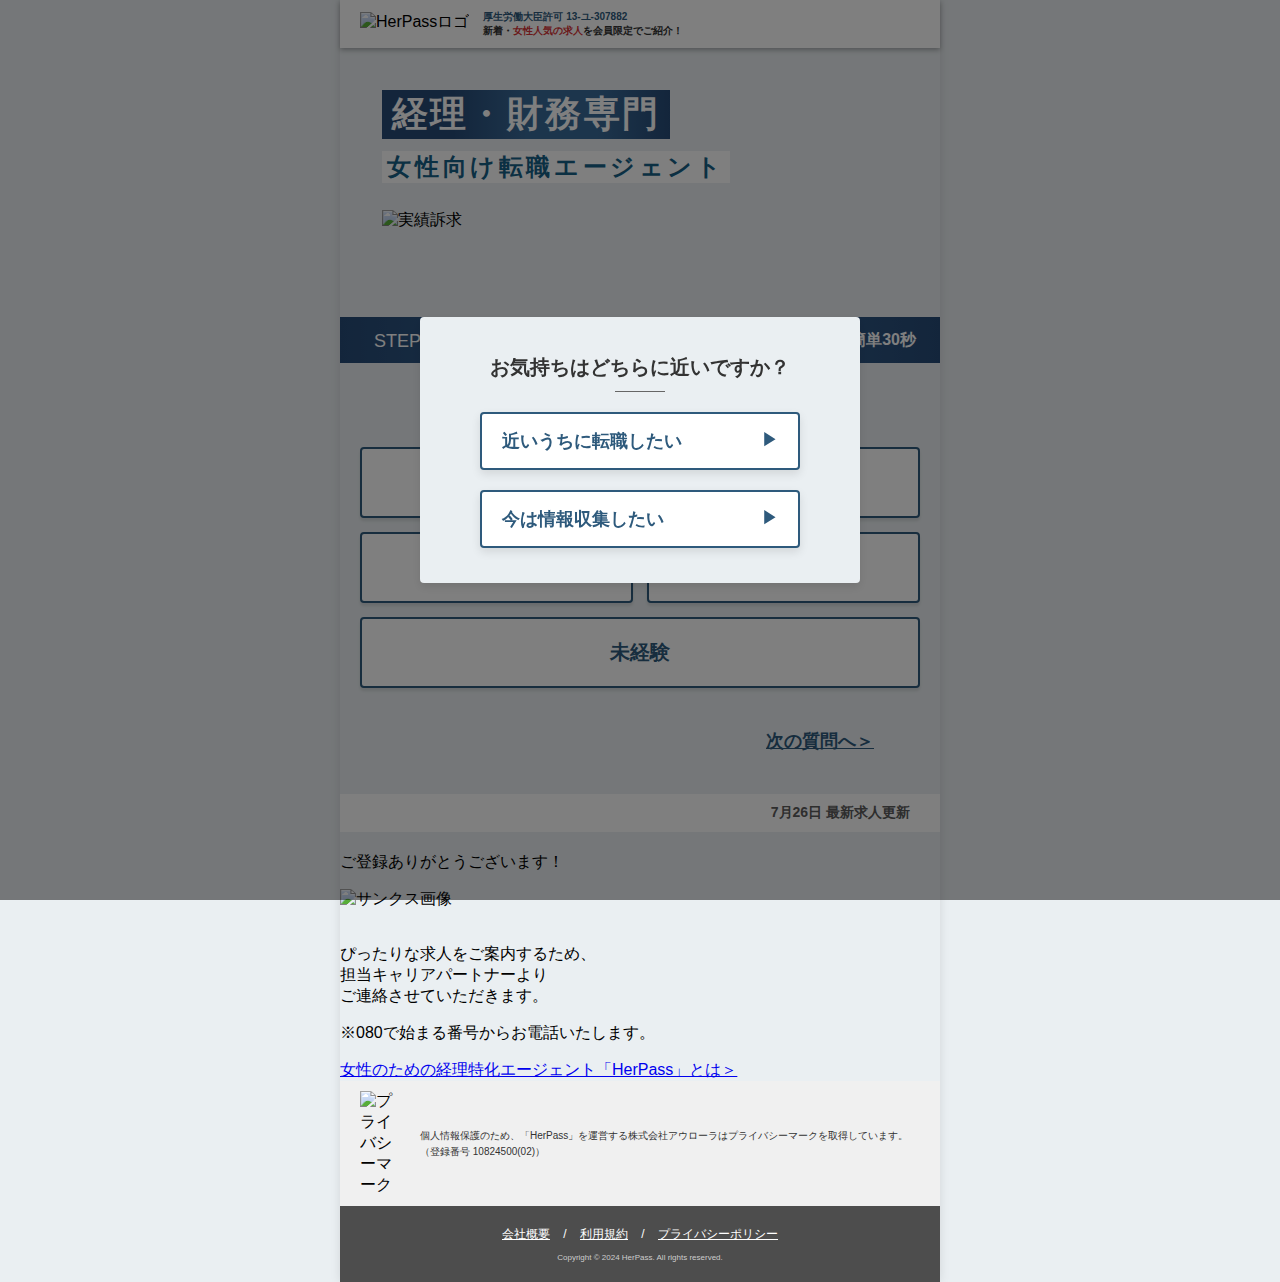
==== commit 80548067: "Update index.html" ====
--- a/google-01/index.html
+++ b/google-01/index.html
@@ -229,6 +229,27 @@
         <div class="update">
             <span id="update-date"></span> 最新求人更新
         </div>
+        <!-- サンクスページコンテンツ -->
+
+        <!-- サンクスページ -->
+        <div id="thanks-page">
+            <h2 id="user-name"></h2>
+            <p class="thanks-txt">ご登録ありがとうございます！</p>
+            <img class="thanks-mv-img" src="https://github.com/hiroto041/herpass-entryform-google/blob/main/%E3%82%B5%E3%83%B3%E3%82%AF%E3%82%B9%E3%83%98%E3%82%9A%E3%83%BC%E3%82%B7%E3%82%99back.png?raw=true" alt="サンクス画像">
+            <div class="contact-txt">
+                <img class="thanks-icon-img" src="https://github.com/hiroto041/herpass-entryform-google/blob/main/%E3%82%B5%E3%83%B3%E3%82%AF%E3%82%B9-%E3%82%A2%E3%82%A4%E3%82%B3%E3%83%B3.png?raw=true" alt="">
+                <p class="contact-detail">ぴったりな求人をご案内するため、<br>担当キャリアパートナーより<br>ご連絡させていただきます。</p>
+                <p class="contact-phone">※080で始まる番号からお電話いたします。</p>
+            </div>
+            <div class="thanks-link">
+                <div class="thanks-link-space"></div>
+                <a href="https://lp.her-pass.jp/" class="herpass">女性のための経理特化エージェント「HerPass」とは＞</a>
+            </div>
+            
+        </div>
+
+
+
         
         <script>
             // 今日の日付を取得
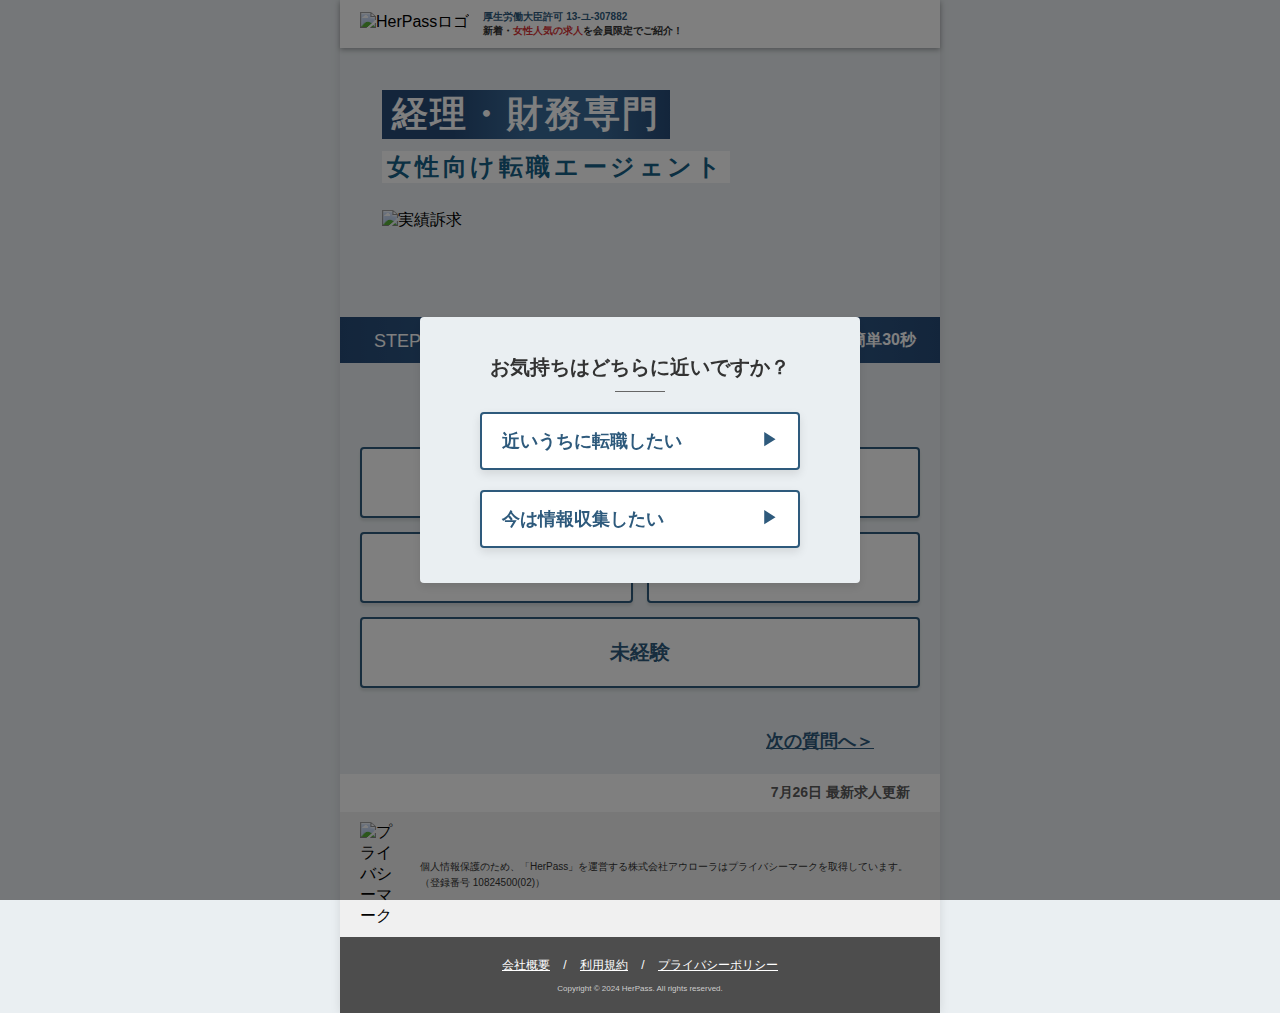
==== commit ce186b78: "Update index.html" ====
--- a/google-01/index.html
+++ b/google-01/index.html
@@ -43,56 +43,6 @@
             </div>
         </div>
 
-        <!-- 離脱確認モーダル -->
-        <!-- <div id="exitModal" class="modal-back" style="display: none;">
-            <div class="modal-back-content">
-                <button class="close-button" onclick="closeModal()">×</button>
-                <h2>【10月28日 新着あり】<br><span class="hikoukai">非公開の人気求人多数！</span></h2>
-                <div class="job-list">
-                    <div class="job-item">
-                        <img src="https://github.com/hiroto041/herpass-entryform-google/blob/main/%E9%9B%A2%E8%84%B1%E3%83%9B%E3%82%9A%E3%83%83%E3%83%95%E3%82%9A%E3%82%A2%E3%83%83%E3%83%95%E3%82%9A1.png?raw=true" alt="Job 1 Image">
-                        <p class="salary"><span class="salary-nensyu">年収</span> <span class="salary-num">800</span><span class="salary-tani">万円</span></p>
-                        <p class="company">東証グロース上場 IT企業</p>
-                        <p class="tags"><span class="tag">リモート可</span> <span class="tag">フレックス</span></p>
-                    </div>
-                    <div class="job-item">
-                        <img src="https://github.com/hiroto041/herpass-entryform-google/blob/main/%E9%9B%A2%E8%84%B1%E3%83%9B%E3%82%9A%E3%83%83%E3%83%95%E3%82%9A%E3%82%A2%E3%83%83%E3%83%95%E3%82%9A2.png?raw=true" alt="Job 2 Image">
-                        <p class="salary"><span class="salary-nensyu">年収</span> <span class="salary-num">1,200</span><span class="salary-tani">万円</span></p>
-                        <p class="company">エンタメ系急成長企業</p>
-                        <p class="tags"><span class="tag">リモート可</span> <span class="tag">副業OK</span></p>
-                    </div>
-                    <div class="job-item">
-                        <img src="https://github.com/hiroto041/herpass-entryform-google/blob/main/%E9%9B%A2%E8%84%B1%E3%83%9B%E3%82%9A%E3%83%83%E3%83%95%E3%82%9A%E3%82%A2%E3%83%83%E3%83%95%E3%82%9A3.png?raw=true" alt="Job 3 Image">
-                        <p class="salary"><span class="salary-nensyu">年収</span> <span class="salary-num">600</span><span class="salary-tani">万円</span></p>
-                        <p class="company">東証プライム上場メーカー</p>
-                        <p class="tags"><span class="tag">完全週休2日</span> <span class="tag">リモート可</span></p>
-                    </div>
-                    <div class="job-item">
-                        <img src="https://github.com/hiroto041/herpass-entryform-google/blob/main/%E9%9B%A2%E8%84%B1%E3%83%9B%E3%82%9A%E3%83%83%E3%83%95%E3%82%9A%E3%82%A2%E3%83%83%E3%83%95%E3%82%9A4.png?raw=true" alt="Job 4 Image">
-                        <p class="salary"><span class="salary-nensyu">年収</span> <span class="salary-num">780</span><span class="salary-tani">万円</span></p>
-                        <p class="company">東証プライム上場 IT企業</p>
-                        <p class="tags"><span class="tag">年休127日</span> <span class="tag">フレックス</span></p>
-                    </div>
-                    <p class="disclaimer">※表示している求人は一例です。</p>
-                </div>
-                <div class="content-under">
-                    <p class="description">ご入力いただくと<br>非公開求人をご紹介可能です。</p>
-                    <button class="continue-button">入力を続ける ▶︎</button>
-                </div>
-            </div>
-        </div>
-
-        <script>
-            document.addEventListener("DOMContentLoaded", function() {
-                const dateElement = document.querySelector("#exitModal h2");
-                const today = new Date();
-                const month = today.getMonth() + 1;
-                const day = today.getDate();
-        
-                dateElement.innerHTML = `【${month}月${day}日 新着あり】<br><span class="hikoukai">非公開の人気求人多数！</span>`;
-            });
-        </script> -->
-
         <!-- メインビジュアル -->
         <div class="main-visual ">
             <div class="main-visual-text">
@@ -235,17 +185,8 @@
         <div id="thanks-page">
             <h2 id="user-name"></h2>
             <p class="thanks-txt">ご登録ありがとうございます！</p>
-            <img class="thanks-mv-img" src="https://github.com/hiroto041/herpass-entryform-google/blob/main/%E3%82%B5%E3%83%B3%E3%82%AF%E3%82%B9%E3%83%98%E3%82%9A%E3%83%BC%E3%82%B7%E3%82%99back.png?raw=true" alt="サンクス画像">
-            <div class="contact-txt">
-                <img class="thanks-icon-img" src="https://github.com/hiroto041/herpass-entryform-google/blob/main/%E3%82%B5%E3%83%B3%E3%82%AF%E3%82%B9-%E3%82%A2%E3%82%A4%E3%82%B3%E3%83%B3.png?raw=true" alt="">
-                <p class="contact-detail">ぴったりな求人をご案内するため、<br>担当キャリアパートナーより<br>ご連絡させていただきます。</p>
-                <p class="contact-phone">※080で始まる番号からお電話いたします。</p>
-            </div>
-            <div class="thanks-link">
-                <div class="thanks-link-space"></div>
-                <a href="https://lp.her-pass.jp/" class="herpass">女性のための経理特化エージェント「HerPass」とは＞</a>
-            </div>
-            
+            <img class="thanks-mv-img" src="https://github.com/hiroto041/herpass-entryform-google/blob/main/%E3%82%B5%E3%83%B3%E3%82%AF%E3%82%B9%E3%83%98%E3%82%9A%E3%83%BC%E3%82%B7%E3%82%99%E6%8C%A8%E6%8B%B6.png?raw=true" alt="サンクス画像">
+            <img class="thanks-mv-img" src="https://github.com/hiroto041/herpass-entryform-google/blob/main/%E3%82%B5%E3%83%B3%E3%82%AF%E3%82%B9%E3%83%98%E3%82%9A%E3%83%BC%E3%82%B7%E3%82%99%E6%B5%81%E3%82%8C.png?raw=true" alt="">
         </div>
 
 
--- a/google-01/styles.css
+++ b/google-01/styles.css
@@ -269,7 +269,7 @@
 /* フォームのスタイル */
 form {
     background: #EAEFF2;
-    padding: 20px 20px 40px 20px;
+    padding: 20px 20px 20px 20px;
     /* box-shadow: 0 0 10px rgba(0, 0, 0, 0.1); */
 }
 
@@ -957,3 +957,84 @@
 .continue-button:hover {
     background-color: #4da874;
 }
+
+/* サンクスページ全体のスタイル */
+#thanks-page {
+    display: none;
+    text-align: center;
+    border-radius: 8px;
+}
+
+/* ユーザー名のスタイル */
+#user-name {
+    color: #176086;
+    font-size: 20px;
+    font-weight: bold;
+    margin: 0px 0;
+}
+
+.thanks-txt {
+    font-size: 20px;
+    font-weight: bold;
+    color: #333333;
+    margin-top: 10px;
+    letter-spacing: 0.2vh;
+}
+
+/* メインのメッセージスタイル */
+
+
+.contact-detail {
+    font-size: 16px;
+    font-weight: bold;
+    color: white;
+    margin: 0px;
+    padding-top: 10px;
+    letter-spacing: 0.2vh;
+}
+
+.contact-phone {
+    font-size: 10px;
+    color: white;
+    margin-top: 0px;
+    margin-bottom: 0px;
+    padding-top: 10px;
+    padding-bottom: 20px;
+}
+
+/* サンクスページの画像スタイル */
+.thanks-mv-img {
+    display: block;
+    width: 100%;
+    max-width: 600px;
+    margin-bottom: 0;
+    padding-bottom: 0;
+}
+
+.thanks-icon-img {
+    width: 12%;
+    padding-top: 20px;
+}
+
+.contact-txt {
+    padding-top: 0;
+    margin-top: 0;
+    background-color: #176086;
+}
+
+.herpass {
+    color: #176086;
+    font-size: 10px;
+    font-weight: bold;
+}
+
+.thanks-link-space {
+    height: 35px;
+}
+
+.thanks-link {
+    height: 100px;
+}
+
+
+
